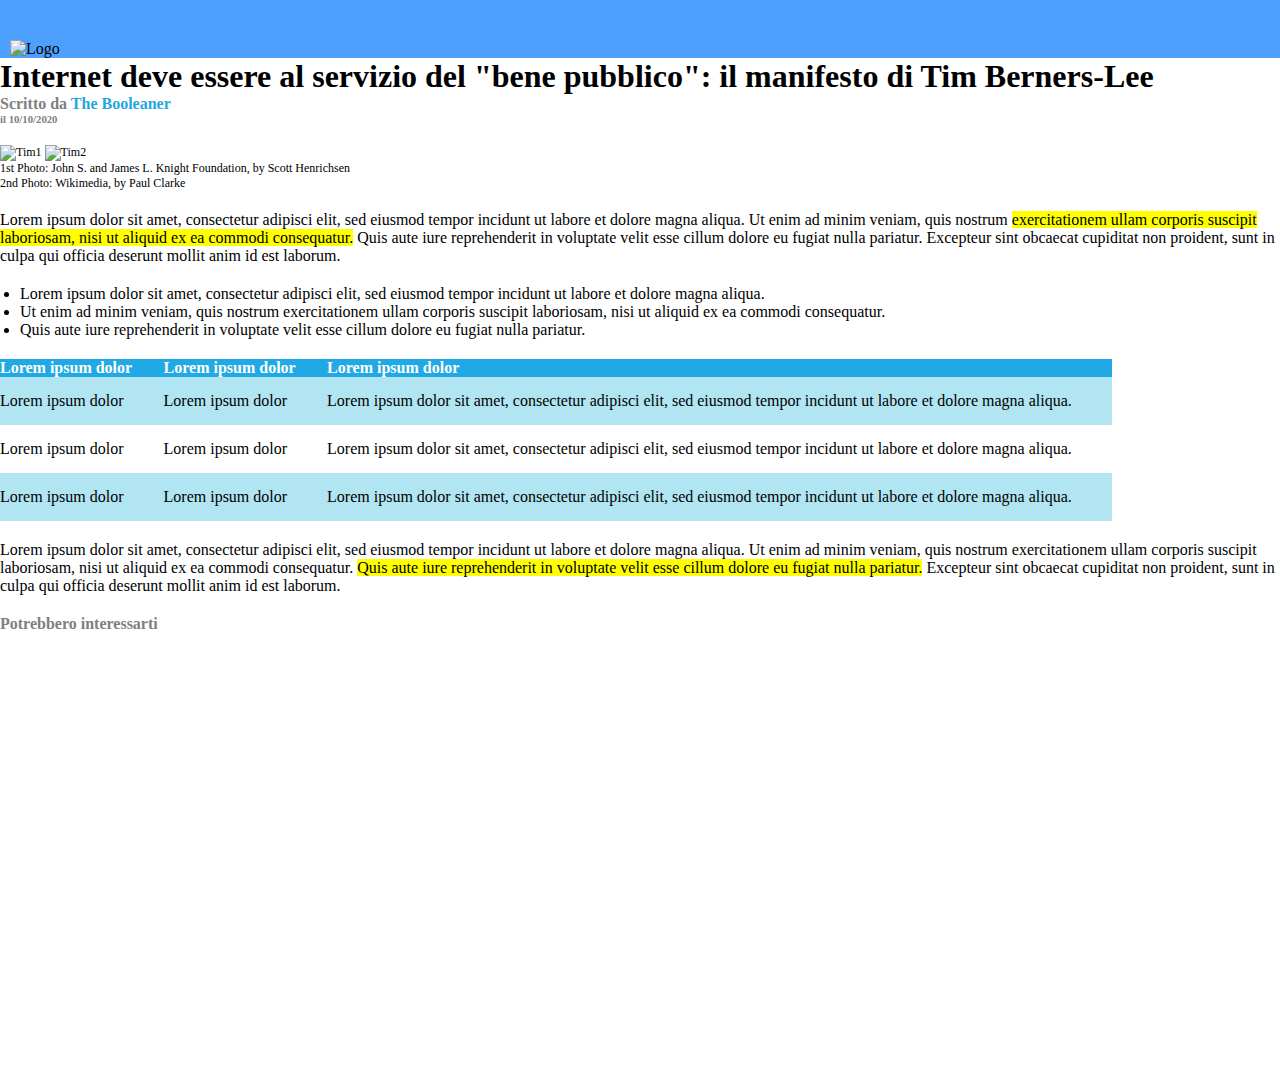
==== bonus/index.html @ 3fb58d42 "[UPD] Added bonus folder" ====
<!DOCTYPE html>
<html lang="en">
<head>
    <meta charset="UTF-8">
    <meta name="viewport" content="width=device-width, initial-scale=1.0">
    <title>The Booleaner</title>
    <link rel="stylesheet" href="./css/style.css">
</head>
<body>
    <!-- Banner e Logo superiori -->
    <header class="header">
        <img src="./img/logo.svg" alt="Logo">
    </header>

    <!-- Titolo, Autore e Data -->
    <div>
        <h1>Internet deve essere al servizio del 
            "bene pubblico": il manifesto di Tim
            Berners-Lee</h1>
        <h4 class="subtitle">Scritto da <span>The Booleaner</span></h4>
        <h6 class="subtitle">il 10/10/2020</h6>
    </div>

    <!-- Immagini e descrizione -->
    <div class="pictures">
        <img src="./img/tim-1.jpg" alt="Tim1">
        <img src="./img/tim-2.jpg" alt="Tim2">
        <p>
            1st Photo: John S. and James L. Knight
            Foundation, by Scott Henrichsen
        </p>
        <p>
            2nd Photo: Wikimedia, by Paul Clarke
        </p>
    </div>

    <!-- Corpo del testo -->
    <div>
        <p class="space">Lorem ipsum dolor sit amet, consectetur adipisci elit,
         sed eiusmod tempor incidunt ut labore et dolore
          magna aliqua. Ut enim ad minim veniam,
           quis nostrum <span class="highlight">exercitationem ullam corporis
            suscipit laboriosam, nisi ut aliquid ex ea
             commodi consequatur.</span> Quis aute iure
              reprehenderit in voluptate velit esse
               cillum dolore eu fugiat nulla pariatur.
                Excepteur sint obcaecat cupiditat non 
                proident, sunt in culpa qui officia deserunt
                 mollit anim id est laborum.</p>
    </div>

    <!-- Lista non ordinata -->
    <div class="list">
        <ul>
            <li>Lorem ipsum dolor sit amet, consectetur adipisci elit,
                sed eiusmod tempor incidunt ut labore et dolore
                 magna aliqua.</li>
            <li>Ut enim ad minim veniam,
                quis nostrum exercitationem ullam corporis
                 suscipit laboriosam, nisi ut aliquid ex ea
                  commodi consequatur.</li>
            <li>Quis aute iure
                reprehenderit in voluptate velit esse
                 cillum dolore eu fugiat nulla pariatur.</li>
        </ul>
    </div>

    <!-- Tabella -->
    <div class="table">
        <table>
            <thead>
                <tr>
                    <th>Lorem ipsum dolor</th>
                    <th>Lorem ipsum dolor</th>
                    <th>Lorem ipsum dolor</th>
                </tr>
            </thead>
            <tbody>
                <tr class="blutable">
                    <td>Lorem ipsum dolor</td>
                    <td>Lorem ipsum dolor</td>
                    <td>Lorem ipsum dolor sit amet, consectetur adipisci elit,
                        sed eiusmod tempor incidunt ut labore et dolore
                         magna aliqua.</td>
                </tr>
                <tr>
                    <td>Lorem ipsum dolor</td>
                    <td>Lorem ipsum dolor</td>
                    <td>Lorem ipsum dolor sit amet, consectetur adipisci elit,
                        sed eiusmod tempor incidunt ut labore et dolore
                         magna aliqua.</td>
                </tr>
                <tr class="blutable">
                    <td>Lorem ipsum dolor</td>
                    <td>Lorem ipsum dolor</td>
                    <td>Lorem ipsum dolor sit amet, consectetur adipisci elit,
                        sed eiusmod tempor incidunt ut labore et dolore
                         magna aliqua.</td>
                </tr>
            </tbody>
        </table>
    </div>

    <!-- Corpo del testo -->
    <div>
        <p class="space">Lorem ipsum dolor sit amet, consectetur adipisci elit,
         sed eiusmod tempor incidunt ut labore et dolore
          magna aliqua. Ut enim ad minim veniam,
           quis nostrum exercitationem ullam corporis
            suscipit laboriosam, nisi ut aliquid ex ea
             commodi consequatur. <span class="highlight">Quis aute iure
              reprehenderit in voluptate velit esse
               cillum dolore eu fugiat nulla pariatur.</span>
                Excepteur sint obcaecat cupiditat non 
                proident, sunt in culpa qui officia deserunt
                 mollit anim id est laborum.</p>
    </div>

    <!-- Immagini Finali -->
    <div>
        <h4 class="subtitle">Potrebbero interessarti</h4>
        <h3 class="footer1">Lorem ipsum dolor</h3>
        <h3 class="footer2">Lorem ipsum dolor</h3>
    </div>
</body>
</html>
---- bonus/css/style.css ----
*{
    padding: 0;
    margin: 0;
    box-sizing: border-box;
}

/* Stile Banner e Logo Header */
.header {
    background-color: rgb(78, 160, 255);
    background-image: url(../img/pattern.png);
    background-repeat: repeat;
    background-size: contain;
    height: 10%;
}

.header img{
    margin-top: 40px;
    margin-left: 10px;
    width: 200px;
}
/* Stile Heading */
.subtitle{
    color: gray;
}

h4 span{
    color: rgb(31, 167, 226) ;
}

/* Immagini e descrizione */
.pictures{
    margin-top: 20px;
    font-size: 12px;
}
/* Corpo del testo */
.highlight {
    background-color: yellow;
}

.space{
    margin-top: 20px;
    margin-bottom: 20px;
}

.list{
    margin-left: 20px;
}

/* Tabella */
.table{
    margin-top: 20px;
    margin-bottom: 20px;
    text-align: left;
}
thead{
    background-color: rgb(32, 169, 229);
    text-align: left;
}

.blutable {
    background-color: rgb(177, 229, 242);
}

table{
    border-collapse: collapse;

}

td{
    padding-top: 15px;
    padding-bottom: 15px;
    padding-right: 40px;
    text-align: left;
}

th{
    color: white;
}

/* Immagini Finali */
.footer1{
    margin-top: 10px;
    padding: 15px;
    color: white;
    background-image: url(../img/monitor.jpg);
    background-repeat: no-repeat;
    width: 270px;
    height: 220px;
;
}

.footer2{
    padding: 15px;
    color: white;
    background-image: url(../img/graph.jpg);
    background-repeat: no-repeat;
    width: 270px;
    height: 220px;
}
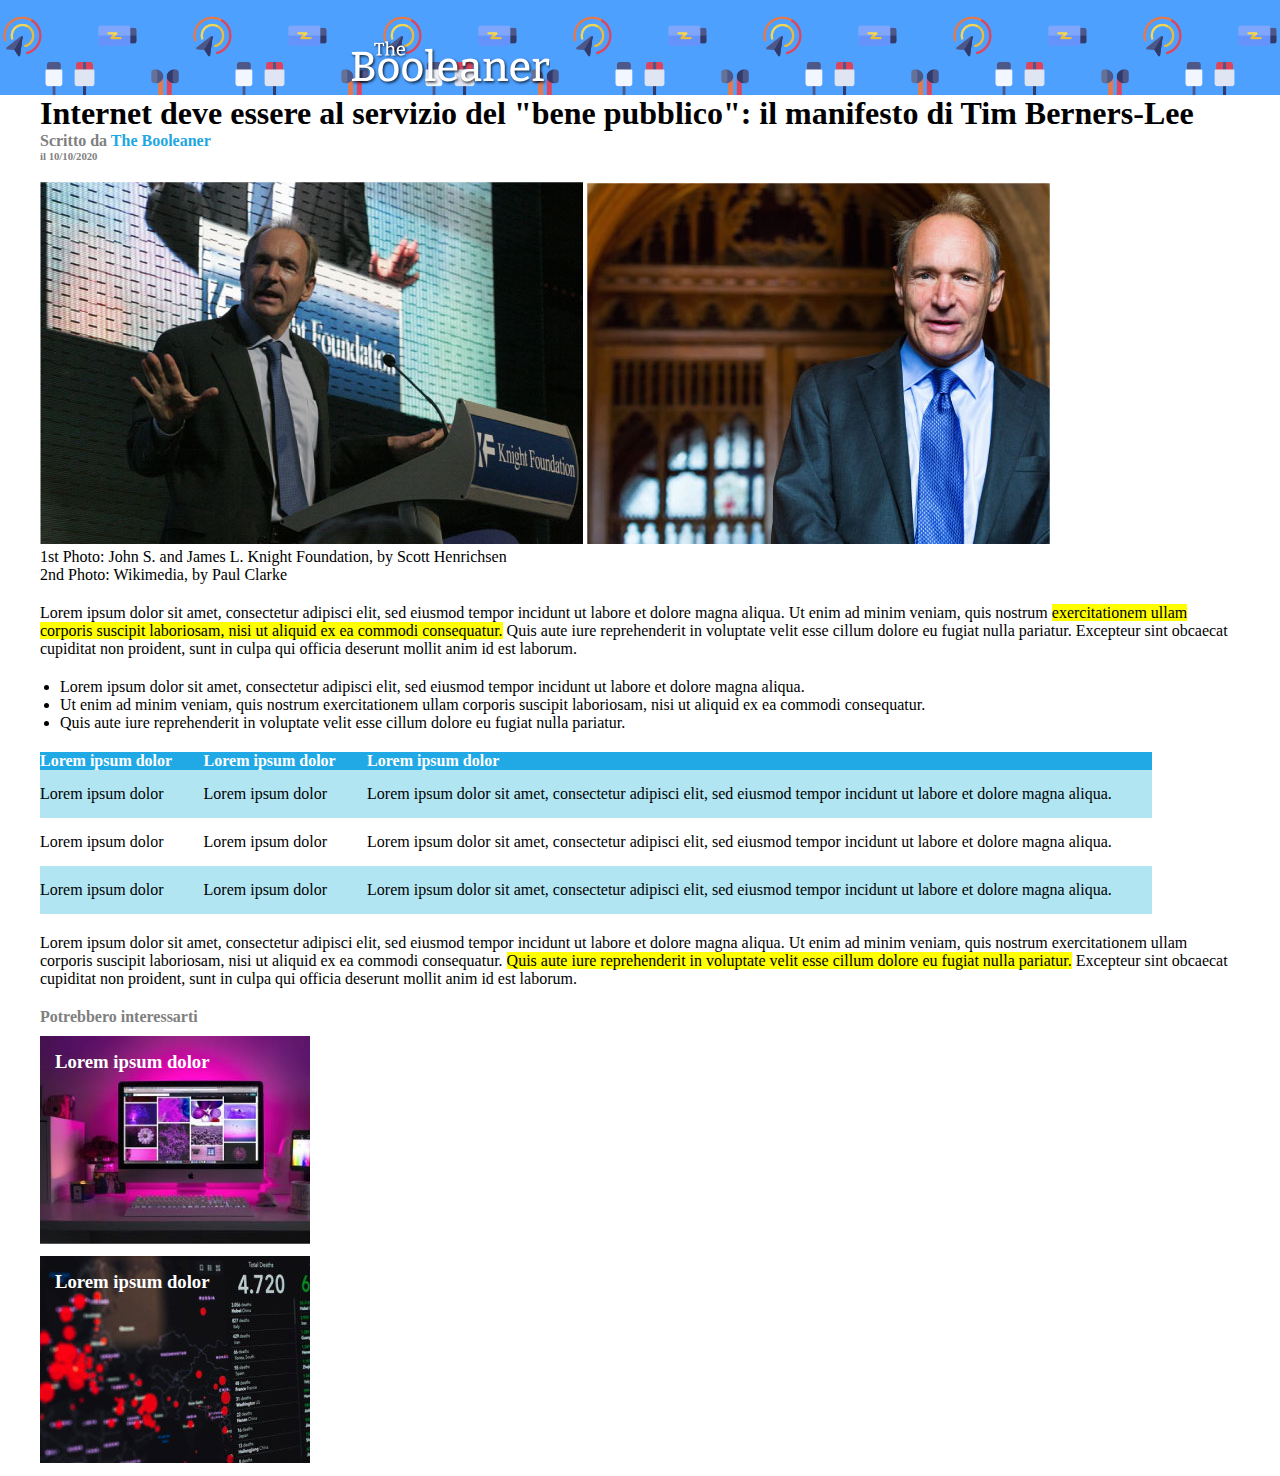
==== commit 3beaaca8: "[FIX] Fixed wrong directory for bonus index and css" ====
--- a/bonus/index.html
+++ b/bonus/index.html
@@ -13,7 +13,7 @@
     </header>
 
     <!-- Titolo, Autore e Data -->
-    <div>
+    <div class="container">
         <h1>Internet deve essere al servizio del 
             "bene pubblico": il manifesto di Tim
             Berners-Lee</h1>
@@ -22,9 +22,9 @@
     </div>
 
     <!-- Immagini e descrizione -->
-    <div class="pictures">
-        <img src="./img/tim-1.jpg" alt="Tim1">
-        <img src="./img/tim-2.jpg" alt="Tim2">
+    <div class="container">
+        <img class="pictures" src="./img/tim-1.jpg" alt="Tim1">
+        <img class="pictures" src="./img/tim-2.jpg" alt="Tim2">
         <p>
             1st Photo: John S. and James L. Knight
             Foundation, by Scott Henrichsen
@@ -35,7 +35,7 @@
     </div>
 
     <!-- Corpo del testo -->
-    <div>
+    <div class="container">
         <p class="space">Lorem ipsum dolor sit amet, consectetur adipisci elit,
          sed eiusmod tempor incidunt ut labore et dolore
           magna aliqua. Ut enim ad minim veniam,
@@ -50,8 +50,8 @@
     </div>
 
     <!-- Lista non ordinata -->
-    <div class="list">
-        <ul>
+    <div class="container">
+        <ul class="list">
             <li>Lorem ipsum dolor sit amet, consectetur adipisci elit,
                 sed eiusmod tempor incidunt ut labore et dolore
                  magna aliqua.</li>
@@ -66,8 +66,8 @@
     </div>
 
     <!-- Tabella -->
-    <div class="table">
-        <table>
+    <div class="container">
+        <table class="table">
             <thead>
                 <tr>
                     <th>Lorem ipsum dolor</th>
@@ -102,7 +102,7 @@
     </div>
 
     <!-- Corpo del testo -->
-    <div>
+    <div class="container">
         <p class="space">Lorem ipsum dolor sit amet, consectetur adipisci elit,
          sed eiusmod tempor incidunt ut labore et dolore
           magna aliqua. Ut enim ad minim veniam,
@@ -117,7 +117,7 @@
     </div>
 
     <!-- Immagini Finali -->
-    <div>
+    <div class="container">
         <h4 class="subtitle">Potrebbero interessarti</h4>
         <h3 class="footer1">Lorem ipsum dolor</h3>
         <h3 class="footer2">Lorem ipsum dolor</h3>
--- a/bonus/css/style.css
+++ b/bonus/css/style.css
@@ -2,6 +2,12 @@
     padding: 0;
     margin: 0;
     box-sizing: border-box;
+}
+
+/* Centratura pagina */
+.container{
+    width: 1200px;
+    margin: 0 auto;
 }
 
 /* Stile Banner e Logo Header */
@@ -15,7 +21,7 @@
 
 .header img{
     margin-top: 40px;
-    margin-left: 10px;
+    margin-left: 350px;
     width: 200px;
 }
 /* Stile Heading */
